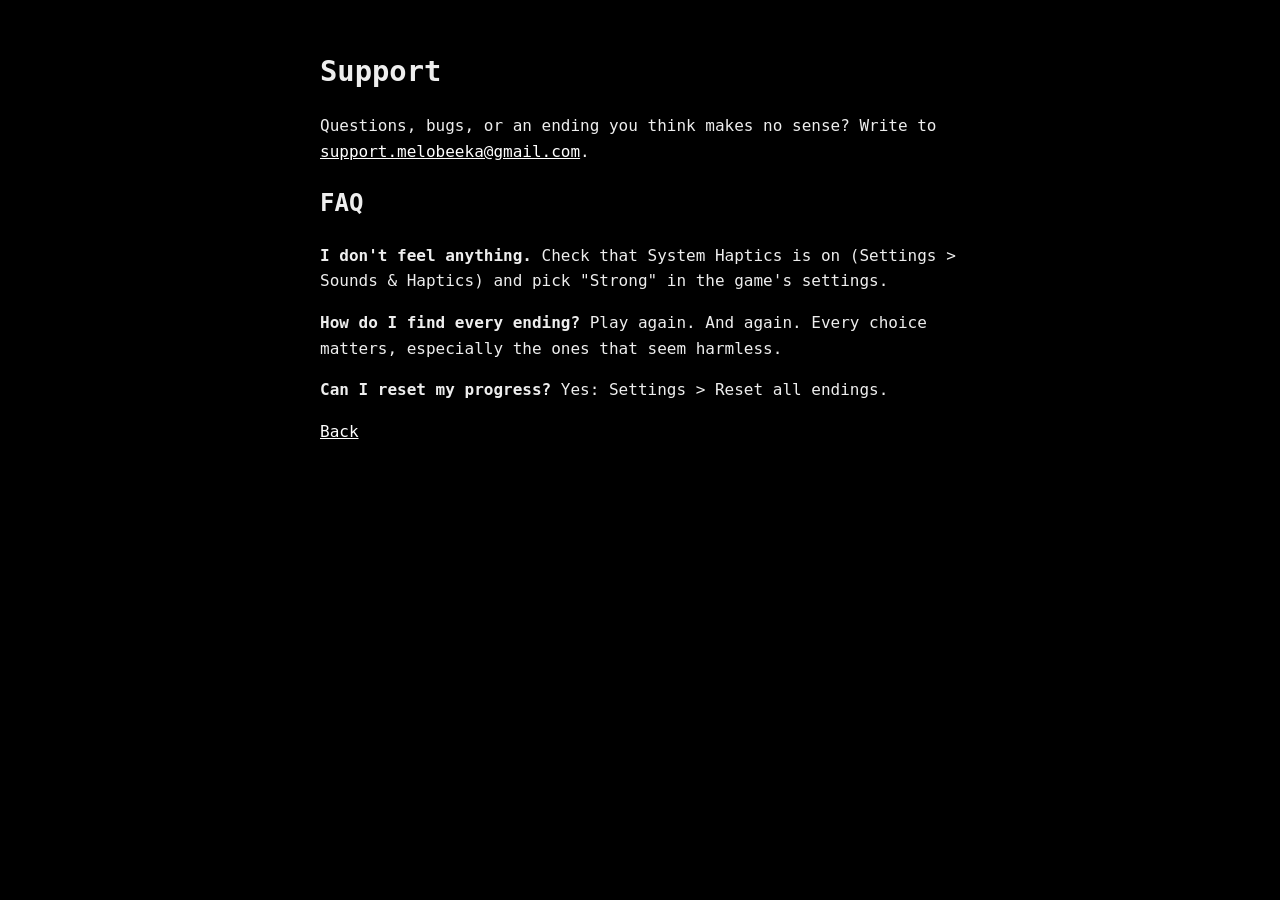
==== support.html @ 4beec4a8 "Support and privacy pages Co-authored-by: Isaac <no-reply@databricks.com>" ====
<!doctype html><html lang="en"><head><meta charset="utf-8"><meta name="viewport" content="width=device-width,initial-scale=1"><title>Support - Didn't See That Coming</title><link rel="stylesheet" href="style.css"></head>
<body><h1>Support</h1>
<p>Questions, bugs, or an ending you think makes no sense? Write to <a href="mailto:support.melobeeka@gmail.com">support.melobeeka@gmail.com</a>.</p>
<h2>FAQ</h2>
<p><b>I don't feel anything.</b> Check that System Haptics is on (Settings &gt; Sounds &amp; Haptics) and pick "Strong" in the game's settings.</p>
<p><b>How do I find every ending?</b> Play again. And again. Every choice matters, especially the ones that seem harmless.</p>
<p><b>Can I reset my progress?</b> Yes: Settings &gt; Reset all endings.</p>
<p class="muted"><a href="index.html">Back</a></p></body></html>
---- style.css ----
body { background: #000; color: #eee; font-family: ui-monospace, Menlo, monospace; max-width: 640px; margin: 48px auto; padding: 0 24px; line-height: 1.6; }
h1 { font-size: 1.8em; } a { color: #fff; } .muted { color: #888; }
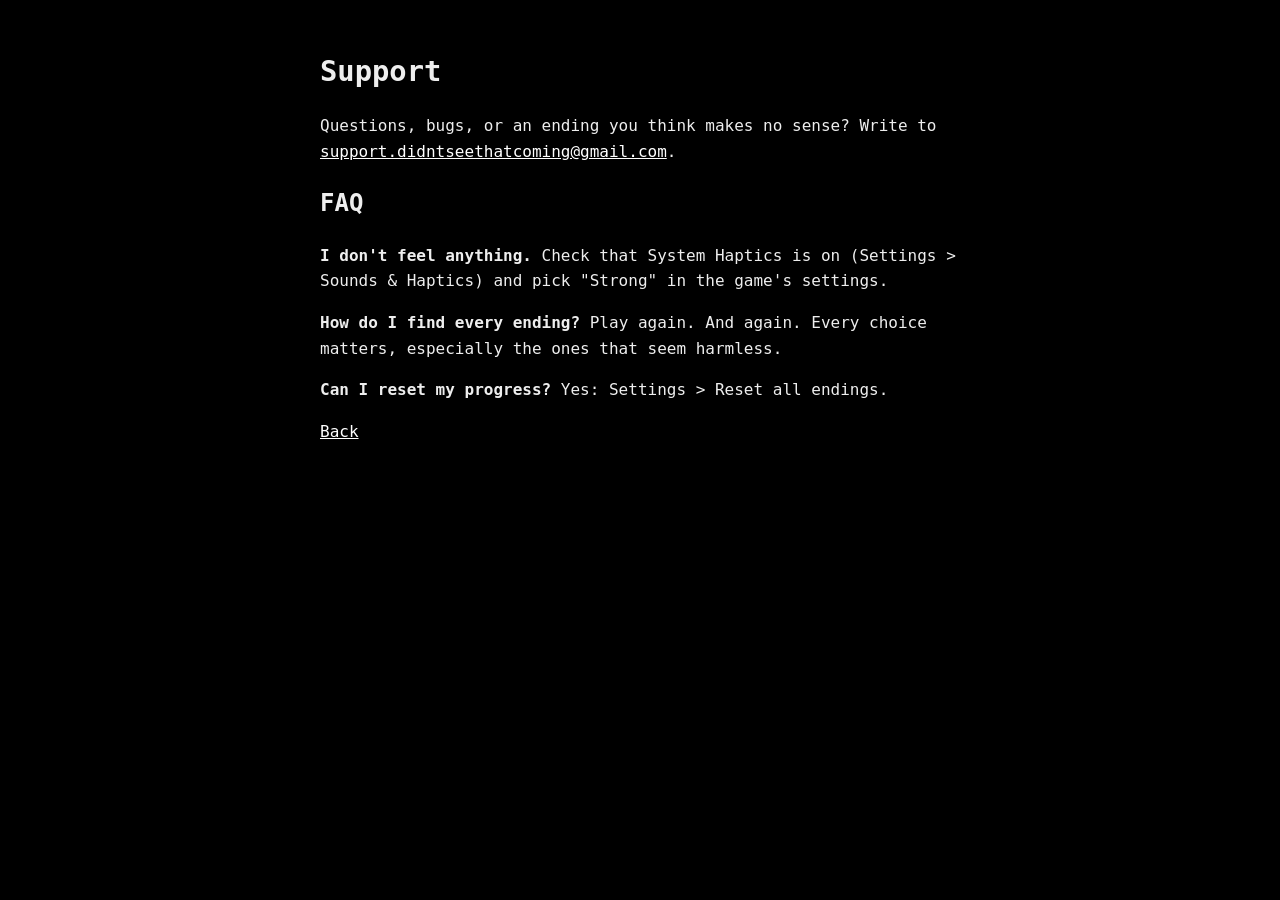
==== commit 485faa73: "New support email Co-authored-by: Isaac <no-reply@databricks.com>" ====
--- a/support.html
+++ b/support.html
@@ -1,6 +1,6 @@
 <!doctype html><html lang="en"><head><meta charset="utf-8"><meta name="viewport" content="width=device-width,initial-scale=1"><title>Support - Didn't See That Coming</title><link rel="stylesheet" href="style.css"></head>
 <body><h1>Support</h1>
-<p>Questions, bugs, or an ending you think makes no sense? Write to <a href="mailto:support.melobeeka@gmail.com">support.melobeeka@gmail.com</a>.</p>
+<p>Questions, bugs, or an ending you think makes no sense? Write to <a href="mailto:support.didntseethatcoming@gmail.com">support.didntseethatcoming@gmail.com</a>.</p>
 <h2>FAQ</h2>
 <p><b>I don't feel anything.</b> Check that System Haptics is on (Settings &gt; Sounds &amp; Haptics) and pick "Strong" in the game's settings.</p>
 <p><b>How do I find every ending?</b> Play again. And again. Every choice matters, especially the ones that seem harmless.</p>
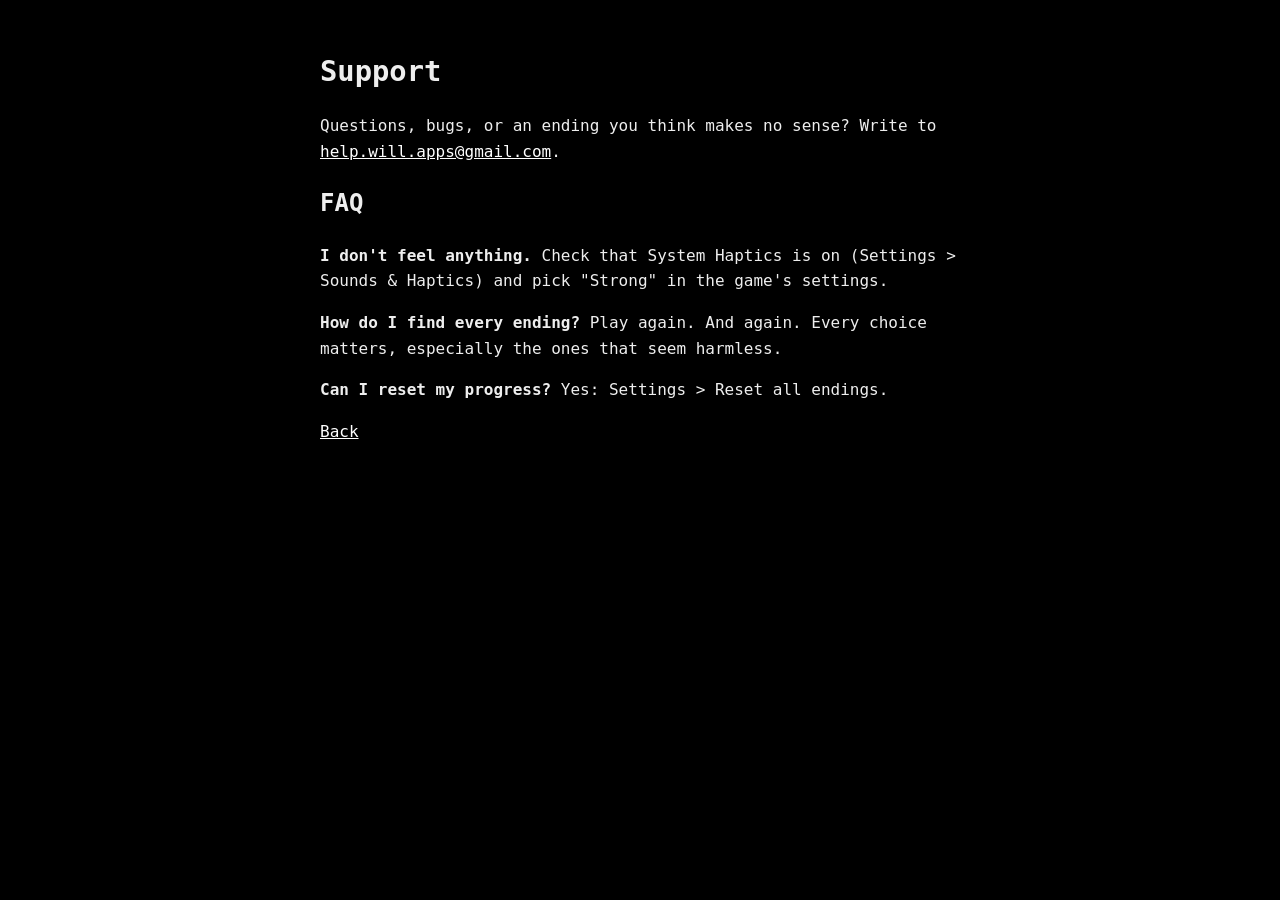
==== commit 16c16d8c: "Support email: help.will.apps@gmail.com Co-authored-by: Isaac <no-reply@databricks.com>" ====
--- a/support.html
+++ b/support.html
@@ -1,6 +1,6 @@
 <!doctype html><html lang="en"><head><meta charset="utf-8"><meta name="viewport" content="width=device-width,initial-scale=1"><title>Support - Didn't See That Coming</title><link rel="stylesheet" href="style.css"></head>
 <body><h1>Support</h1>
-<p>Questions, bugs, or an ending you think makes no sense? Write to <a href="mailto:support.didntseethatcoming@gmail.com">support.didntseethatcoming@gmail.com</a>.</p>
+<p>Questions, bugs, or an ending you think makes no sense? Write to <a href="mailto:help.will.apps@gmail.com">help.will.apps@gmail.com</a>.</p>
 <h2>FAQ</h2>
 <p><b>I don't feel anything.</b> Check that System Haptics is on (Settings &gt; Sounds &amp; Haptics) and pick "Strong" in the game's settings.</p>
 <p><b>How do I find every ending?</b> Play again. And again. Every choice matters, especially the ones that seem harmless.</p>
